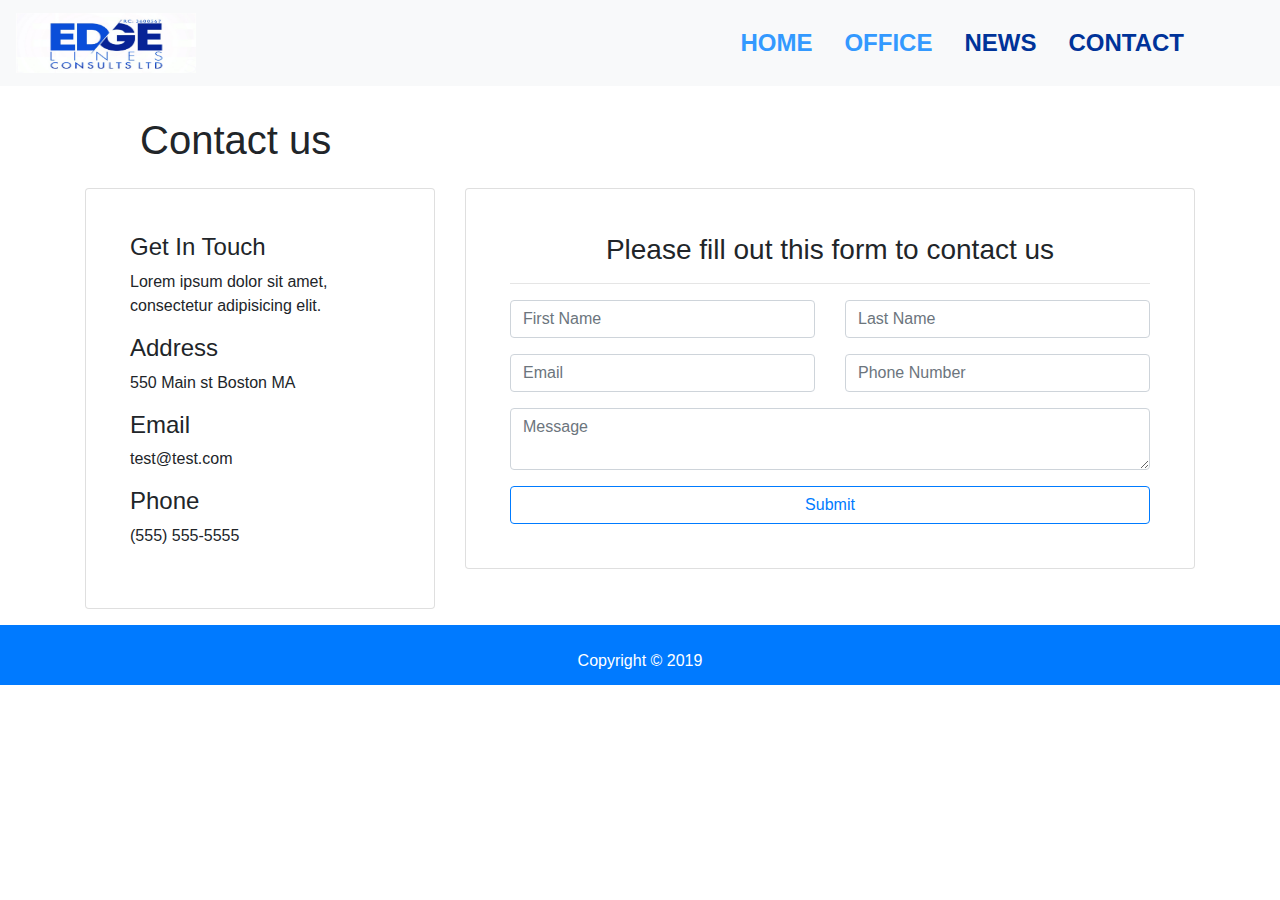
==== Contact.html @ ab54db27 "Edgelines" ====
<html lang="en">

<head>
    <meta charset="UTF-8">
    <meta name="viewport" content="width=device-width, initial-scale=1.0">
    <meta http-equiv="X-UA-Compatible" content="ie=edge">
    <title>contact</title>
    <link rel="stylesheet" href="assets/css/bootstrap.min.css">
    <link rel="stylesheet" href="assets/css/style.css">
    <link rel="stylesheet" href="assets/fonts/css/all.min.css">
</head>

<body>

    <!--Navbar-->
    <nav class="navbar navbar-expand-lg navbar-light bg-light" id="show-case">
        <a class="navbar-brand" href="./index.html">
            <img src="./assets/img/edgelines (2).jpg" width="180" height="60" alt="">
        </a>
        <button class="navbar-toggler" type="button" data-toggle="collapse" data-target="#navbarSupportedContent"
            aria-controls="navbarSupportedContent" aria-expanded="false" aria-label="Toggle navigation">
            <span class="navbar-toggler-icon"></span>
        </button>

        <div class="collapse navbar-collapse" id="navbarSupportedContent">
            <ul class="the navbar-nav ml-auto pr-5 font-weight-bold">
                <li class="nav-item">
                    <a class="nav-link pr-4" href="#" id="fit">HOME</a>
                </li>
                <li class="nav-item">
                    <a class="nav-link pr-4" href="./Office.html" id="fit">OFFICE</a>
                </li>
                <li class="nav-item">
                    <a class="nav-link pr-4" href="./Office.html" id="fis">NEWS</a>
                </li>
                <li class="nav-item pr-4">
                    <a class="nav-link" href="Contact.html" id="fis">CONTACT</a>
                </li>
            </ul>
        </div>
    </nav>
    <!--header-->
    <h1 class="mas">Contact us</h1>
    <!-- CONTACT SECTION -->
    <section id="contact" class="py-3">
        <div class="container">
            <div class="row">
                <div class="col-md-4">
                    <div class="card p-4">
                        <div class="card-body">
                            <h4>Get In Touch</h4>
                            <p>Lorem ipsum dolor sit amet, consectetur adipisicing elit.</p>
                            <h4>Address</h4>
                            <p>550 Main st Boston MA</p>
                            <h4>Email</h4>
                            <p>test@test.com</p>
                            <h4>Phone</h4>
                            <p>(555) 555-5555</p>
                        </div>
                    </div>
                </div>
                <div class="col-md-8">
                    <div class="card p-4 ">
                        <div class="card-body">
                            <h3 class="text-center">Please fill out this form to contact us</h3>
                            <hr>
                            <div class="row">
                                <div class="col-md-6">
                                    <div class="form-group">
                                        <input type="text" class="form-control" placeholder="First Name">
                                    </div>
                                </div>
                                <div class="col-md-6">
                                    <div class="form-group">
                                        <input type="text" class="form-control" placeholder="Last Name">
                                    </div>
                                </div>
                                <div class="col-md-6">
                                    <div class="form-group">
                                        <input type="text" class="form-control" placeholder="Email">
                                    </div>
                                </div>
                                <div class="col-md-6">
                                    <div class="form-group">
                                        <input type="text" class="form-control" placeholder="Phone Number">
                                    </div>
                                </div>
                            </div>
                            <div class="row">
                                <div class="col-md-12">
                                    <div class="form-group">
                                        <textarea class="form-control" placeholder="Message"></textarea>
                                    </div>
                                </div>
                                <div class="col-md-12">
                                    <input type="submit" class="btn btn-outline-primary btn-block">
                                </div>
                            </div>
                        </div>
                    </div>
                </div>
            </div>
        </div>
    </section>
    <!--footer-->
    <div class="footer pt-4 pb-3">
        <p>Copyright <span>&copy;</span> 2019</p>
    </div>
    <script src="assets/js/jquery.js"></script>
    <script src="assets/js/bootstrap.min.js"></script>
    <script src="assets/js/popper.js"></script>
    <script src="assets/js/mine.js"></script>
</body>

</html>
---- assets/css/style.css ----
.the {
  font-size: x-large;
}
html {
  scroll-behavior: smooth;
}
#fit {
  color: #3399ff;
}
#fis {
  color: #003399;
}
.the a:hover {
  color: #007aff;
}
.footer {
  position: relative;
  left: 0;
  bottom: 0;
  width: 100%;
  height: 60px;
  background-color: #007aff;
  color: white;
  text-align: center;
}
.col {
  padding-top: 60px;
}
.par {
  padding-top: 60px;
  font-size: 20px;
  font-weight: bold;
  color: #0062cc;
}
.lit {
  font-weight: bold;
}
#Explore-head-section {
  background-color: rgb(100, 94, 94);
  background-size: cover;
  color: aliceblue;
}
.lead {
  padding-right: 400px;
  padding-left: 400px;
  font-size: large;
  font-weight: bold;
}
#filt {
  margin-bottom: 100px;
}
.heas {
  margin-bottom: 20px;
}
.circle {
  width: 40px;
  height: 40px;
  border-radius: 100%;
  background: #333;
  text-align: center;
  font-size: 10px;
  margin-left: 94%;
  margin-bottom: 15px;
}
.footf {
  border: 1px solid #ffffff;
  border-radius: 50%;
  display: inline;
  padding: 5px;
}
.hang .fa {
  font-size: 30px;
  padding: 5px;
}
.mas {
  padding-left: 140px;
  padding-top: 30px;
}
#main-footer {
  background-color: #007aff;
}
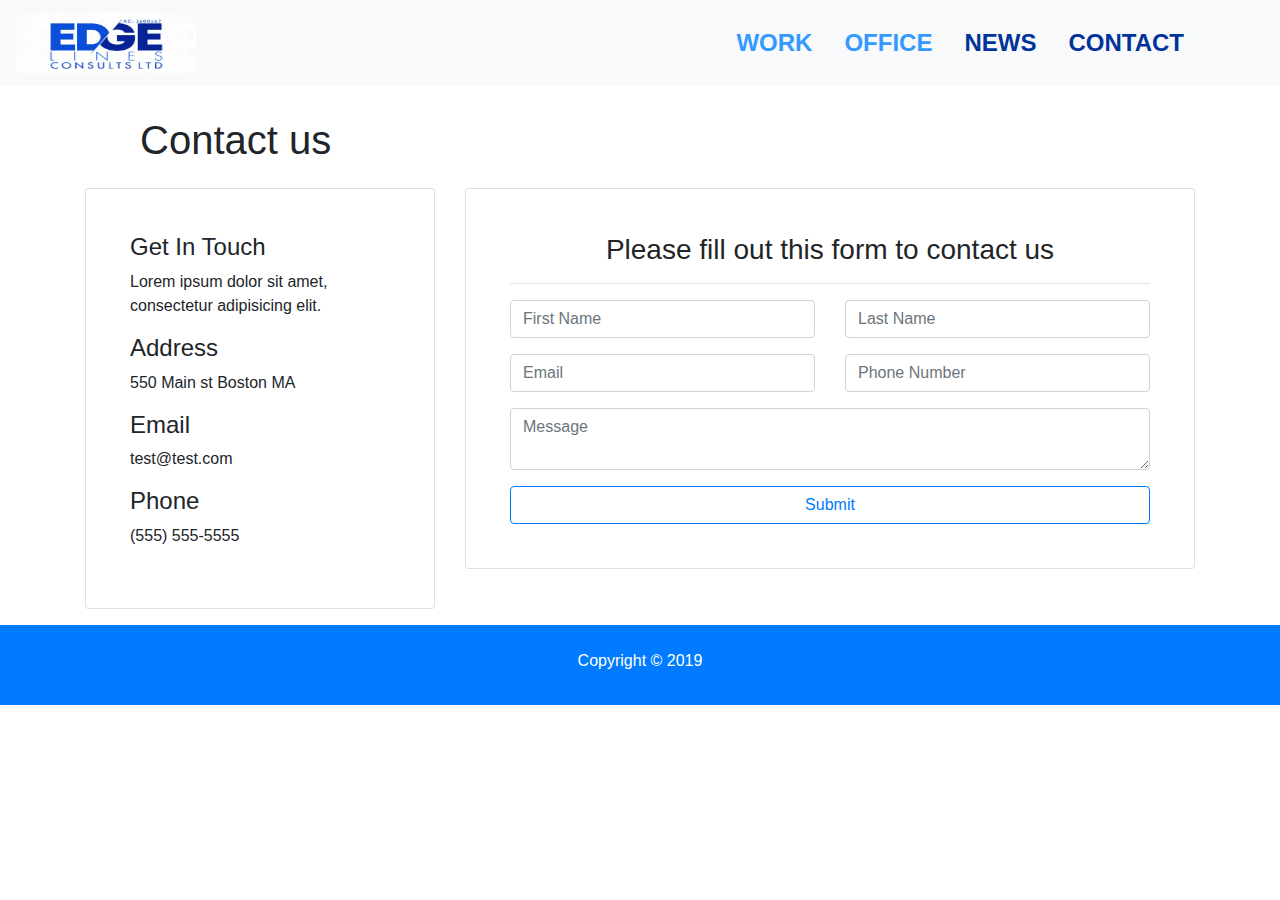
==== commit d0cb44d8: "new change" ====
--- a/Contact.html
+++ b/Contact.html
@@ -25,15 +25,15 @@
         <div class="collapse navbar-collapse" id="navbarSupportedContent">
             <ul class="the navbar-nav ml-auto pr-5 font-weight-bold">
                 <li class="nav-item">
-                    <a class="nav-link pr-4" href="#" id="fit">HOME</a>
+                    <a class="nav-link pr-4" href="Work.html" id="fit">WORK</a>
                 </li>
                 <li class="nav-item">
-                    <a class="nav-link pr-4" href="./Office.html" id="fit">OFFICE</a>
+                    <a class="nav-link pr-4" href="Office.html" id="fit">OFFICE</a>
                 </li>
                 <li class="nav-item">
-                    <a class="nav-link pr-4" href="./Office.html" id="fis">NEWS</a>
+                    <a class="nav-link pr-4" href="News.html" id="fis">NEWS</a>
                 </li>
-                <li class="nav-item pr-4">
+                <li class="nav-item pr-4  active">
                     <a class="nav-link" href="Contact.html" id="fis">CONTACT</a>
                 </li>
             </ul>
--- a/assets/css/style.css
+++ b/assets/css/style.css
@@ -13,17 +13,17 @@
 .the a:hover {
   color: #007aff;
 }
+
 .footer {
-  position: relative;
   left: 0;
   bottom: 0;
   width: 100%;
-  height: 60px;
   background-color: #007aff;
   color: white;
   text-align: center;
+  padding: 2px;
 }
-.col {
+#cols {
   padding-top: 60px;
 }
 .par {
@@ -56,7 +56,7 @@
   width: 40px;
   height: 40px;
   border-radius: 100%;
-  background: #333;
+  background: #3399ff;
   text-align: center;
   font-size: 10px;
   margin-left: 94%;
@@ -79,4 +79,24 @@
 #main-footer {
   background-color: #007aff;
 }
-
+.tab {
+  padding-top: 50px;
+  padding-left: 20px;
+}
+.tab a:hover {
+  text-decoration: none;
+  color: #003399;
+  font-size: 20px;
+}
+#imgs {
+  padding: 20px 20px 20px;
+}
+#im1 {
+  margin-left: 100px;
+}
+#im2 {
+  margin-right: 100px;
+}
+#ima a:hover {
+  opacity: 0.5;
+}
